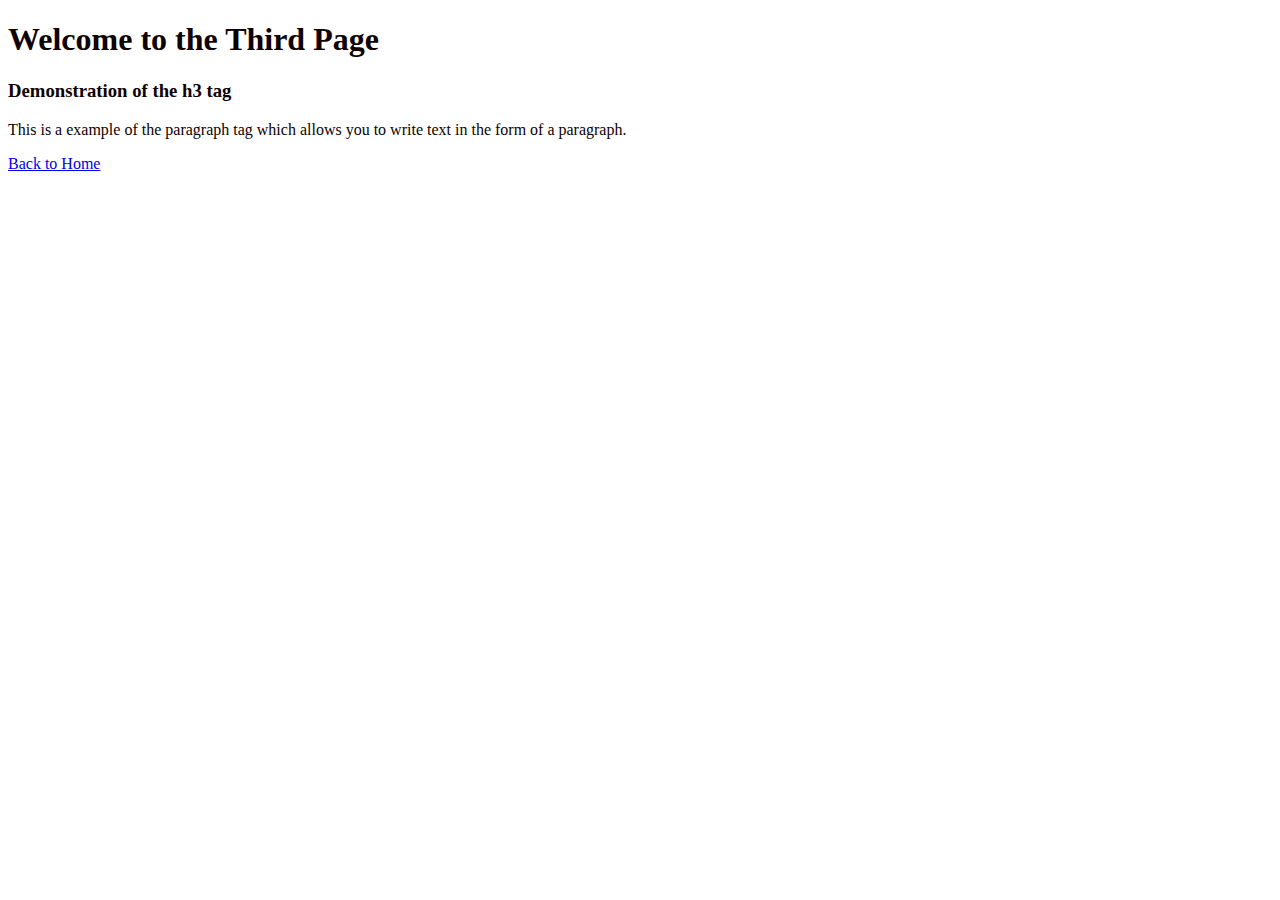
==== thirdpage.html @ b1ac4829 "Added back to home button" ====
<!DOCTYPE html>
<head>
    <meta name="viewport" content="width=device-width, initial-scale=1.0">
    <meta charset="UTF-8">

    <title>First Page</title>

    <link rel="stylesheet" type="text/css" href="css/thirdpage.css">
</head>

<body>
<body style="color: rgb(14, 1, 1);"></body>
<h1> Welcome to the Third Page</h1>
<h3>Demonstration of the h3 tag </h3>
<p>This is a example of the paragraph tag which allows you to write text in the form of a paragraph. </p>
<a href="index.html">Back to Home</a>
</body>
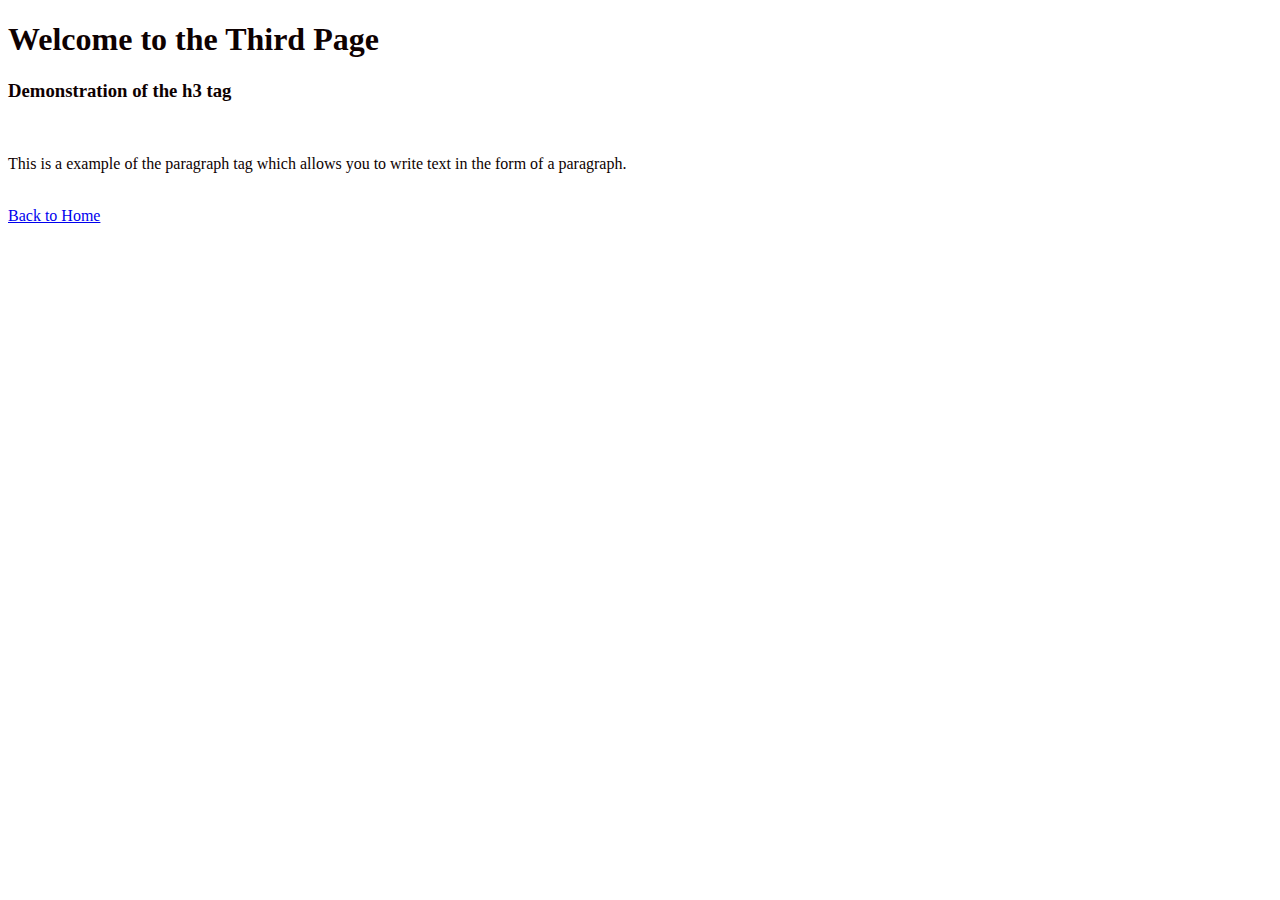
==== commit d66a4658: "Merge branch 'main' into thirdpage" ====
--- a/thirdpage.html
+++ b/thirdpage.html
@@ -12,6 +12,8 @@
 <body style="color: rgb(14, 1, 1);"></body>
 <h1> Welcome to the Third Page</h1>
 <h3>Demonstration of the h3 tag </h3>
+<br>
 <p>This is a example of the paragraph tag which allows you to write text in the form of a paragraph. </p>
+<br>
 <a href="index.html">Back to Home</a>
 </body>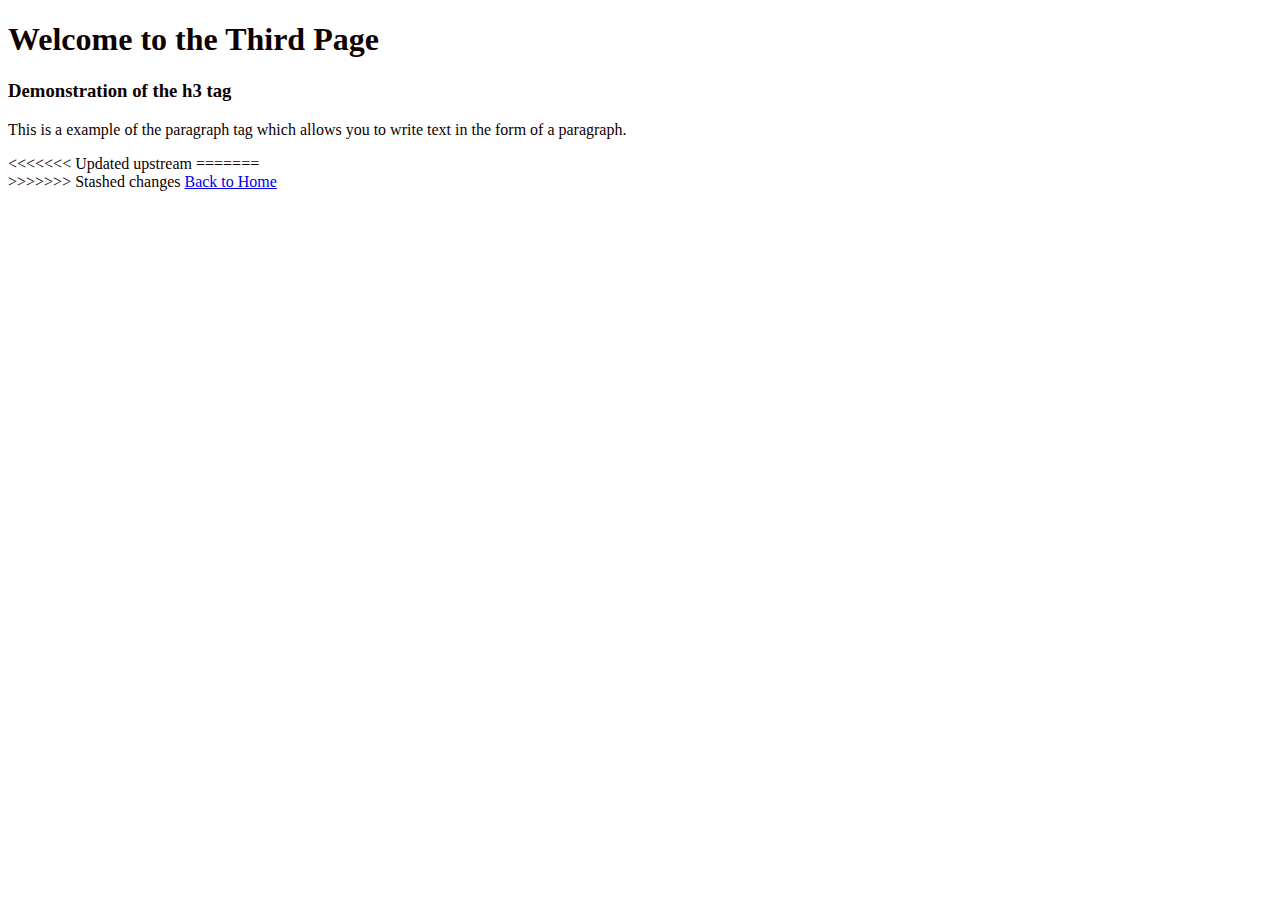
==== commit 0636a343: "Update thirdpage.html" ====
--- a/thirdpage.html
+++ b/thirdpage.html
@@ -12,8 +12,10 @@
 <body style="color: rgb(14, 1, 1);"></body>
 <h1> Welcome to the Third Page</h1>
 <h3>Demonstration of the h3 tag </h3>
+<p>This is a example of the paragraph tag which allows you to write text in the form of a paragraph. </p>
+<<<<<<< Updated upstream
+=======
 <br>
-<p>This is a example of the paragraph tag which allows you to write text in the form of a paragraph. </p>
-<br>
+>>>>>>> Stashed changes
 <a href="index.html">Back to Home</a>
 </body>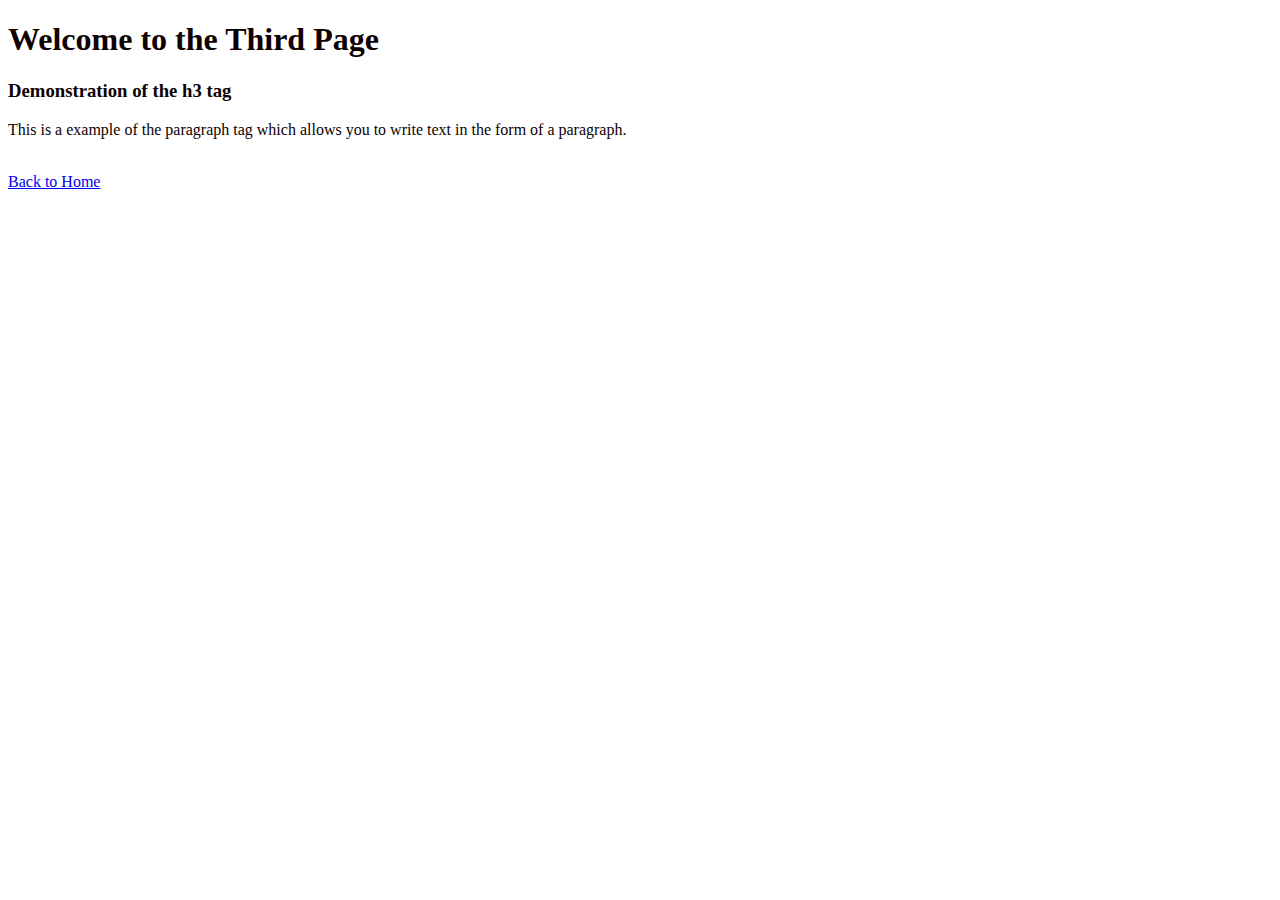
==== commit 66f804e4: "Update thirdpage.html" ====
--- a/thirdpage.html
+++ b/thirdpage.html
@@ -13,9 +13,6 @@
 <h1> Welcome to the Third Page</h1>
 <h3>Demonstration of the h3 tag </h3>
 <p>This is a example of the paragraph tag which allows you to write text in the form of a paragraph. </p>
-<<<<<<< Updated upstream
-=======
 <br>
->>>>>>> Stashed changes
 <a href="index.html">Back to Home</a>
 </body>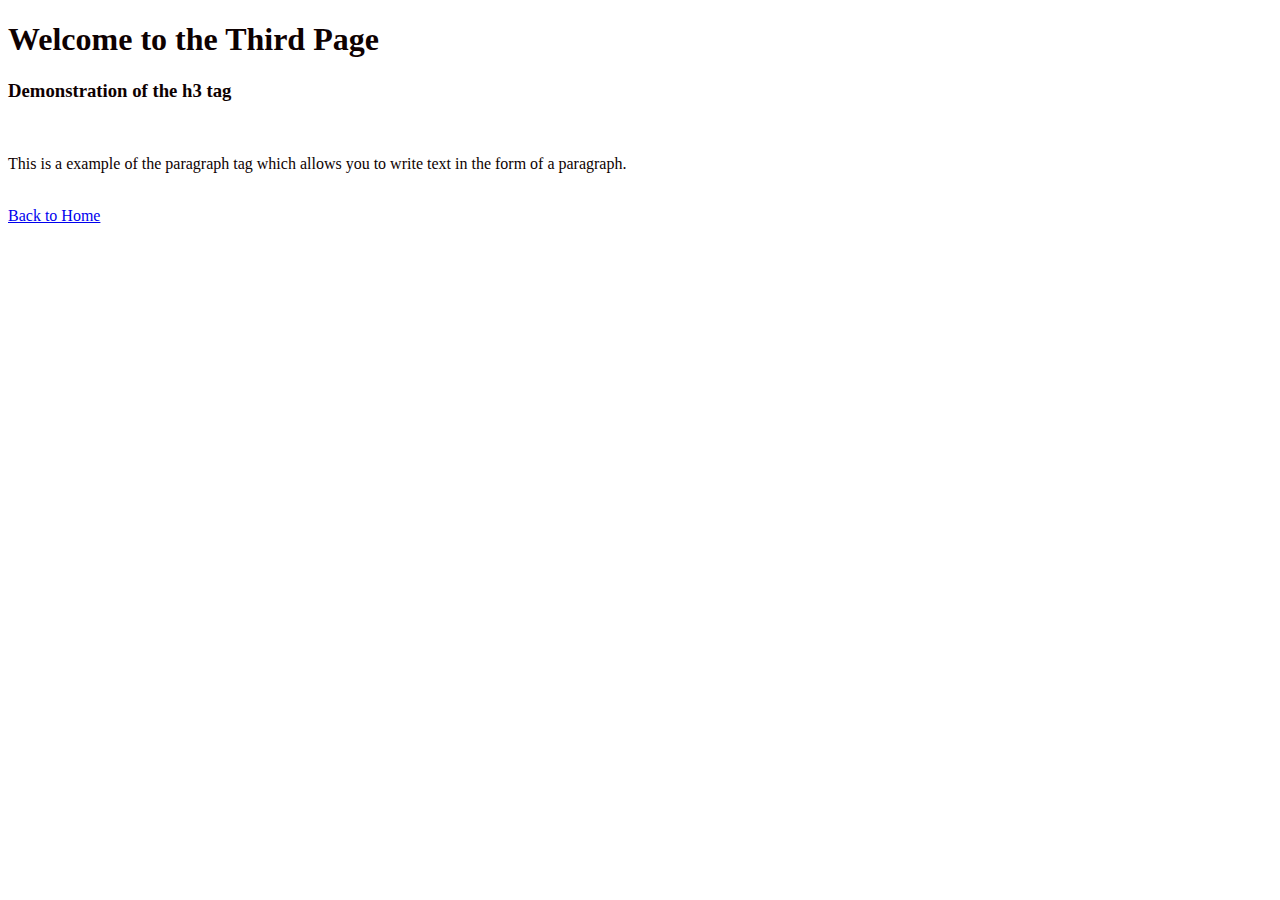
==== commit 3b8a63ee: "Merge pull request #4 from ramy523/thirdpage" ====
--- a/thirdpage.html
+++ b/thirdpage.html
@@ -10,8 +10,9 @@
 
 <body>
 <body style="color: rgb(14, 1, 1);"></body>
-<h1> Welcome to the Third Page</h1>
+<h1>Welcome to the Third Page</h1>
 <h3>Demonstration of the h3 tag </h3>
+<br>
 <p>This is a example of the paragraph tag which allows you to write text in the form of a paragraph. </p>
 <br>
 <a href="index.html">Back to Home</a>
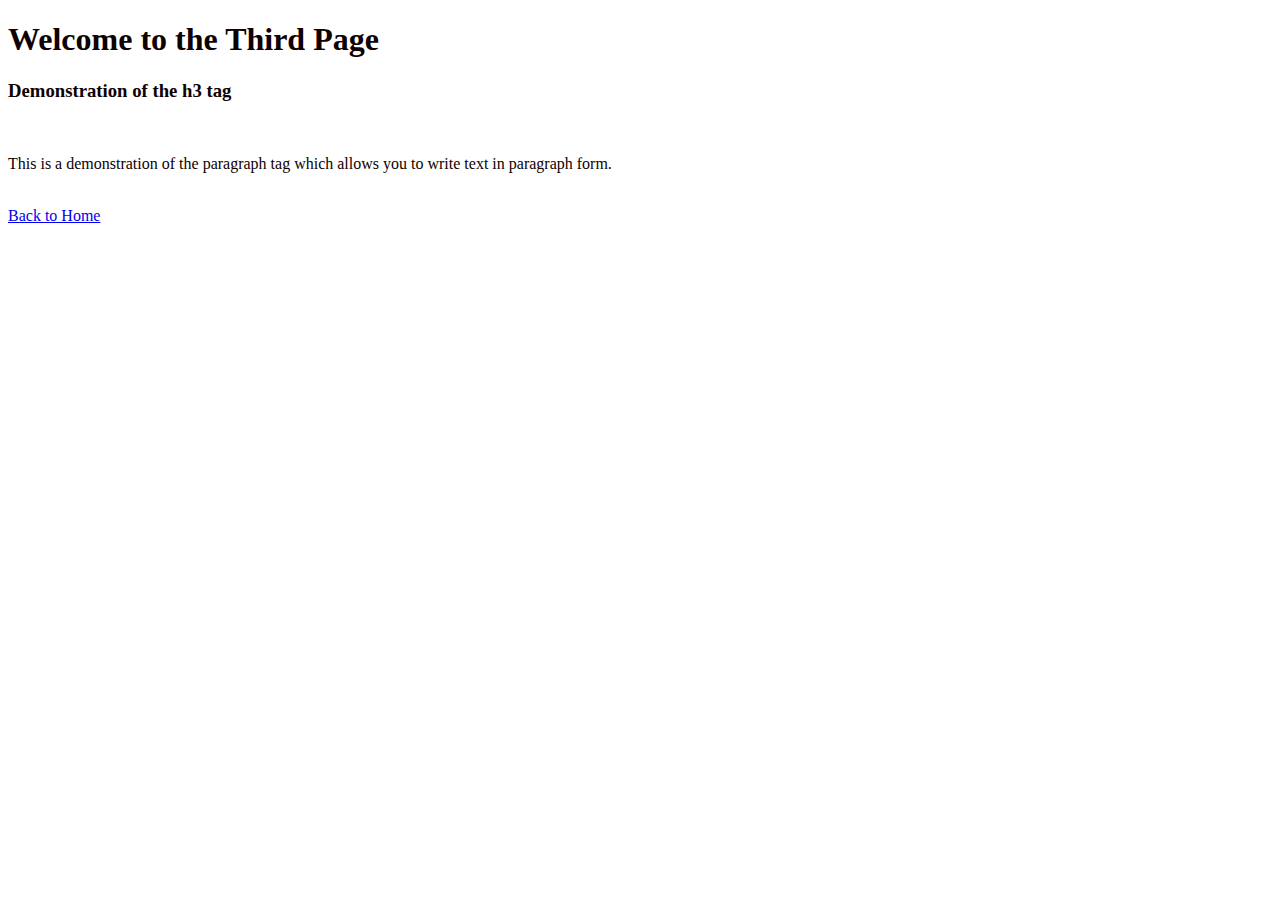
==== commit 274a252a: "Merge pull request #6 from ramy523/thirdpage" ====
--- a/thirdpage.html
+++ b/thirdpage.html
@@ -13,7 +13,7 @@
 <h1>Welcome to the Third Page</h1>
 <h3>Demonstration of the h3 tag </h3>
 <br>
-<p>This is a example of the paragraph tag which allows you to write text in the form of a paragraph. </p>
+<p>This is a demonstration of the paragraph tag which allows you to write text in paragraph form. </p>
 <br>
 <a href="index.html">Back to Home</a>
 </body>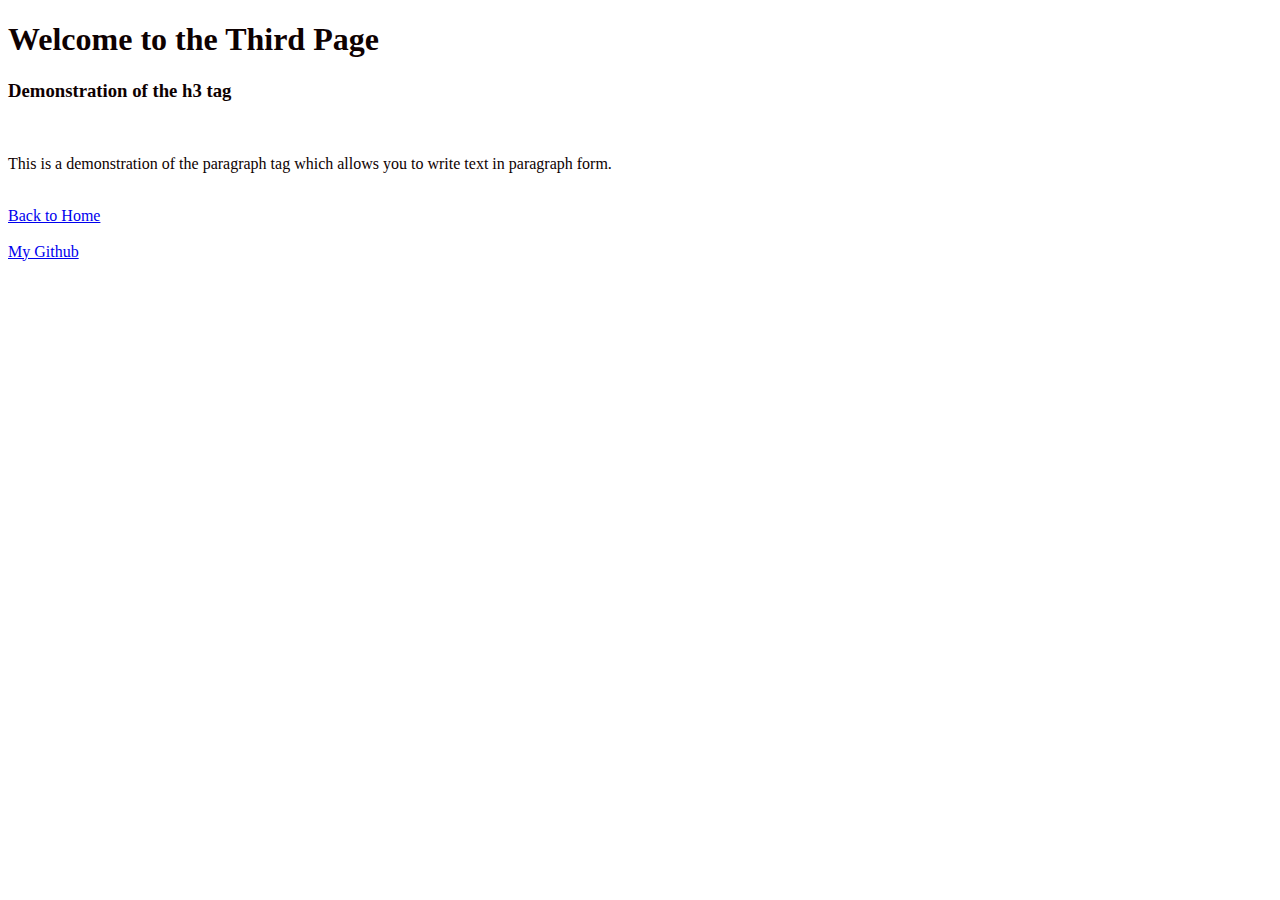
==== commit 5ef107f8: "Merge pull request #7 from ramy523/extrafeatures" ====
--- a/thirdpage.html
+++ b/thirdpage.html
@@ -16,4 +16,7 @@
 <p>This is a demonstration of the paragraph tag which allows you to write text in paragraph form. </p>
 <br>
 <a href="index.html">Back to Home</a>
+<br>
+<br>
+<a href="https://github.com/ramy523">My Github</a>
 </body>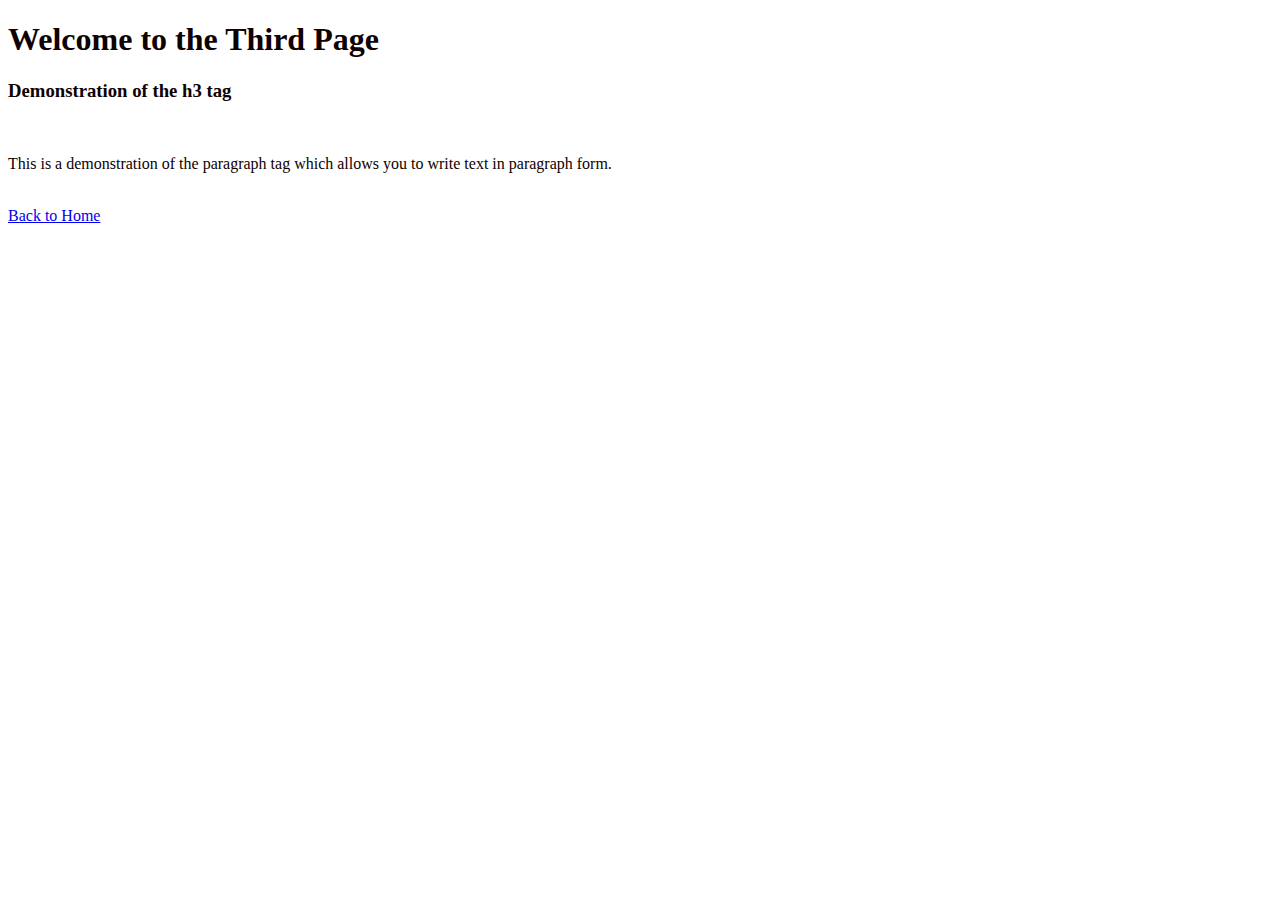
==== commit 8ecd71f4: "Merge pull request #9 from ramy523/extrafeatures" ====
--- a/thirdpage.html
+++ b/thirdpage.html
@@ -18,5 +18,4 @@
 <a href="index.html">Back to Home</a>
 <br>
 <br>
-<a href="https://github.com/ramy523">My Github</a>
 </body>